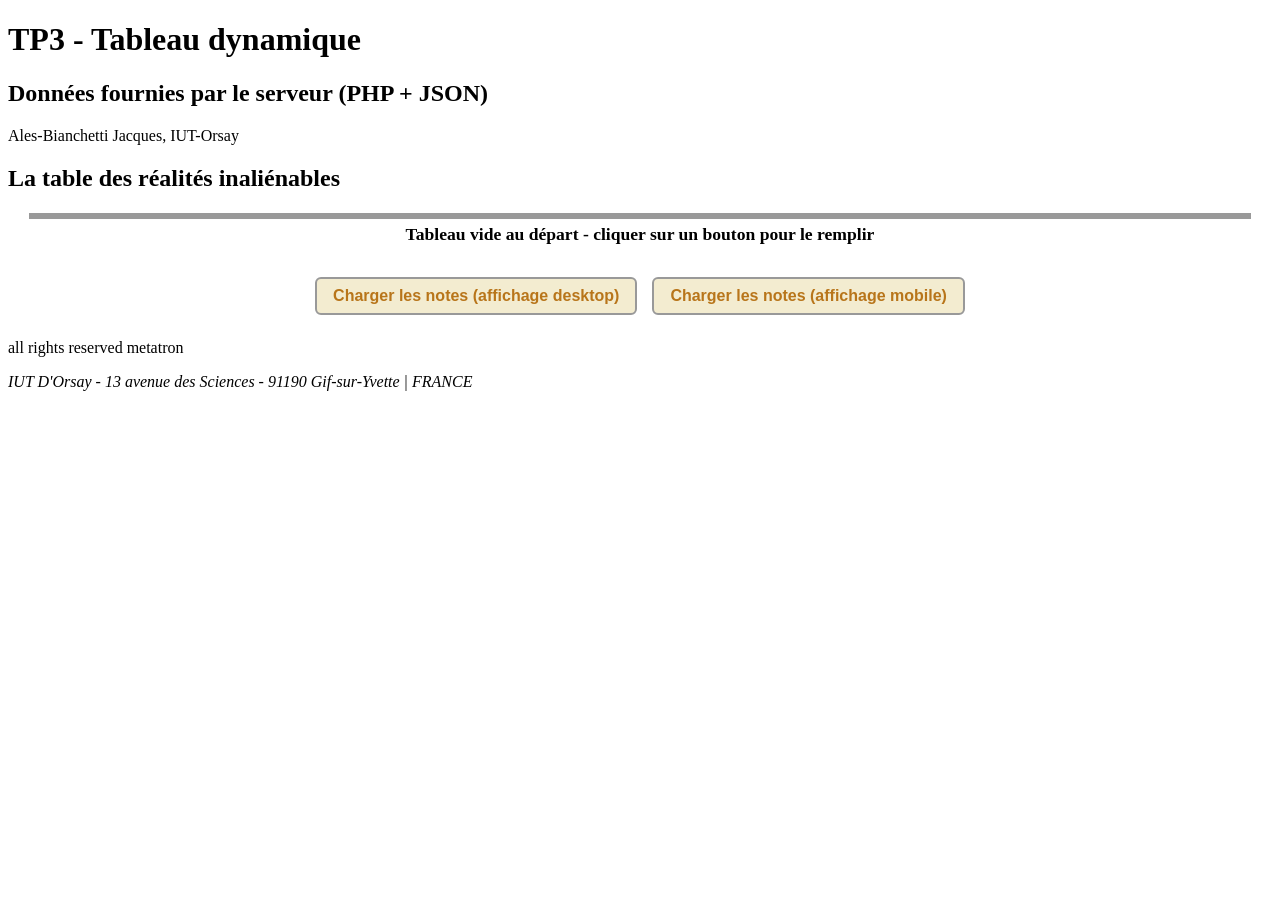
==== TP3/tableau.html @ 5a19d6a4 "TP3: ajout HTML, CSS et JS avec fetch + adaptateurs (Proxy)" ====
<!DOCTYPE html>
<!-- =====================================================================
     TP3 - tableau.html
     -----------------------------------------------------------------
     Par rapport au TP2, ce document est FORTEMENT SIMPLIFIÉ :
       - La balise <table> est presque VIDE (on ne garde que l'id et
         le <caption>). Le contenu du tableau (thead, tbody, tfoot)
         sera créé dynamiquement en JavaScript, à partir des données
         reçues du serveur via fetch().
       - Les deux boutons invoquent désormais :
            get_table_in_desktop_view('table_unique')
            get_table_in_mobile_view('table_unique')
         'table_unique' est l'identifiant de la <table> cible.
     ===================================================================== -->
<html lang="fr">
	<head>
		<meta charset="utf-8" />
		<title>Tableau TP3</title>
		<!-- On réutilise les mêmes feuilles de style que le TP2 -->
		<link rel="stylesheet" href="./styles/tableau.css" />
		<!-- Le script JS qui va faire les fetch et reconstruire le tableau -->
		<script src="./scripts/tableau.js"></script>
	</head>
	<body>
		<header>
			<h1>TP3 - Tableau dynamique</h1>
			<h2>Données fournies par le serveur (PHP + JSON)</h2>
			<p>Ales-Bianchetti Jacques, IUT-Orsay</p>
		</header>

		<main>
			<section>
				<div>
					<h1>La table des réalités inaliénables</h1>
				</div>
				<article>
					<!-- =============================================
					     Tableau VIDE :
					     - id="table_unique" : sert de cible aux fonctions JS
					     - <caption> : permet de vérifier qu'on nettoie
					       bien le tableau avant de le reconstruire. Si
					       on voit le caption apparaître à l'écran avant
					       le 1er clic, c'est bon : le tableau est vide.
					       Après le 1er clic, il disparaît car on supprime
					       tous les enfants de <table>.
					     ============================================= -->
					<table id="table_unique">
						<caption>Tableau vide au départ - cliquer sur un bouton pour le remplir</caption>
					</table>

					<!-- =============================================
					     Deux boutons :
					     - Le 1er demande l'affichage en mode "desktop"
					       (classique : mages en lignes, disciplines en colonnes)
					     - Le 2nd demande l'affichage en mode "mobile"
					       (une paire discipline/note par ligne)
					     On passe 'table_unique' (l'id de la <table>) en paramètre
					     aux fonctions JS, pour qu'elles sachent où écrire.
					     ============================================= -->
					<div class="btn">
						<button type="button" id="btn-Desktop"
							onclick="get_table_in_desktop_view('table_unique')">
							Charger les notes (affichage desktop)
						</button>
						<button type="button" id="btn-Mobile"
							onclick="get_table_in_mobile_view('table_unique')">
							Charger les notes (affichage mobile)
						</button>
					</div>
				</article>
			</section>
		</main>

		<footer>
			<p>all rights reserved metatron</p>
			<address>
				<p>IUT D'Orsay - 13 avenue des Sciences - 91190 Gif-sur-Yvette | FRANCE</p>
			</address>
		</footer>
	</body>
</html>
---- TP3/styles/tableau.css ----
@charset "utf-8";

/* =====================================================================
   TP3 - tableau.css
   ---------------------------------------------------------------------
   Même style que le TP2, simplement recopié pour que le TP3 soit
   autonome. Rien n'est modifié côté présentation : les couleurs,
   l'alternance de lignes, etc. sont identiques.
   ===================================================================== */

/* Zone du tableau */
main article {
    margin: 1.5rem;
}

/* Tableau : largeur 100%, bordures fusionnées, fond crème */
table {
    width: 100%;
    border-collapse: collapse;
    background-color: #f7f3ef;
    box-shadow: 0 0 0 3px #999;
    text-align: center;
    font-size: 1.1rem;
}

/* Le caption est placé sous le tableau */
caption {
    caption-side: bottom;
    padding: 0.5rem;
    font-weight: bold;
}

/* Toutes les cellules (th et td) */
th, td {
    border: 2px solid #f0f0f0;
    padding: 0.8rem 0.6rem;
}

/* Entête : fond noir, texte blanc */
thead th, thead td {
    background-color: black;
    color: white;
    font-weight: bold;
}

/* Première colonne (noms des mages) */
tbody th {
    background-color: #f5efe8;
    font-weight: bold;
    color: black;
    white-space: nowrap;
}

/* Alternance des lignes dans le tbody */
tbody tr:nth-child(odd) td {
    background-color: #f3ede6;
}
tbody tr:nth-child(even) td {
    background-color: #dfe6ee;
}

/* Zone des boutons sous le tableau */
.btn {
    display: flex;
    flex-wrap: nowrap;
    align-items: center;
    justify-content: center;
    margin-top: 1.5rem;
    gap: 15px;
}

.btn button {
    padding: 8px 16px;
    cursor: pointer;
    font-size: 1rem;
    border: 2px solid #999;
    border-radius: 6px;
    background-color: #f3ecd0;
    color: #b8751a;
    font-weight: bold;
}

/* Classes utilisées en mode 'mobile' : alternance des paires */
.ligne1 td, .ligne1 th { background-color: #f3ede6; }
.ligne2 td, .ligne2 th { background-color: #dfe6ee; }
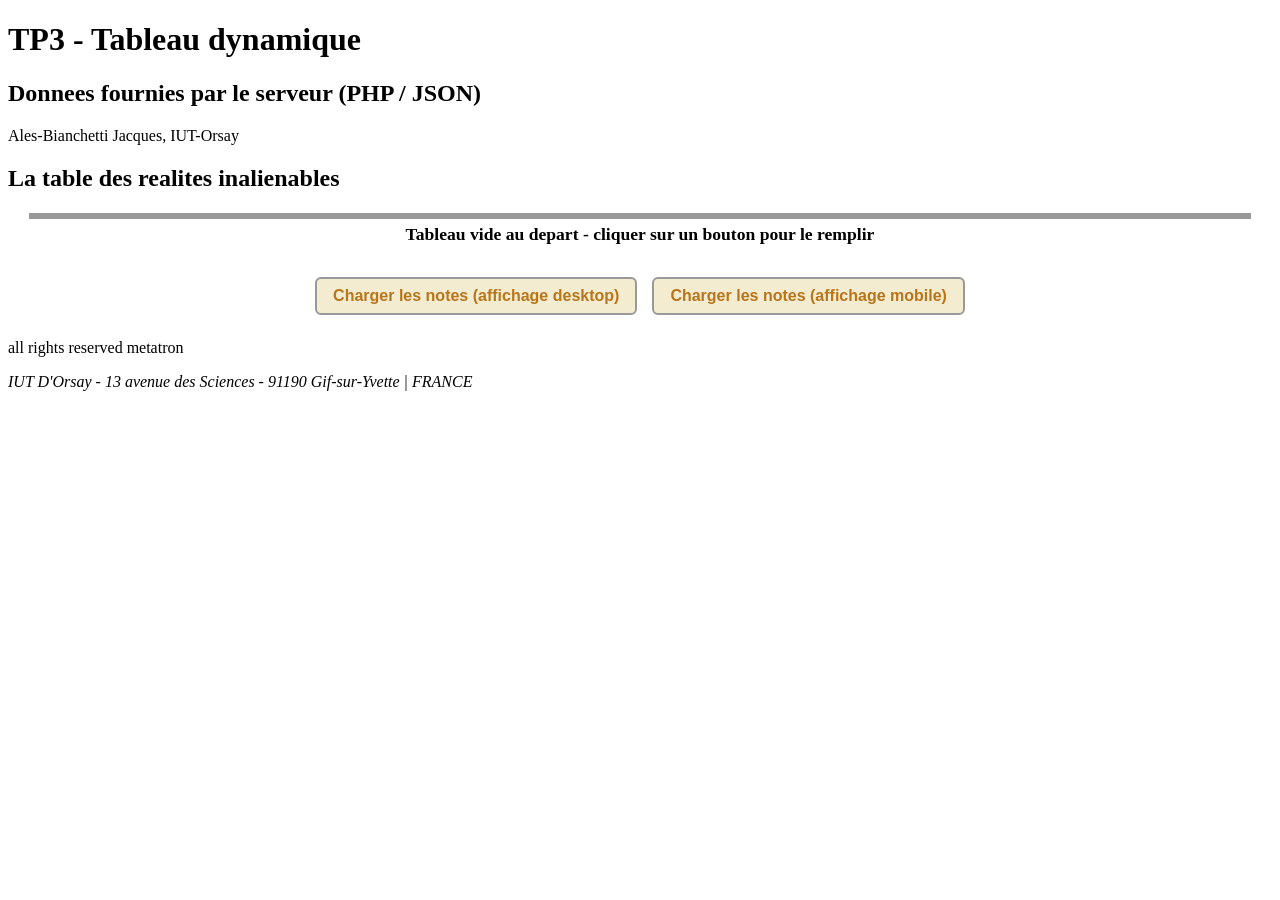
==== commit 85fe0e1a: "TP3: ajout tableau.html (table vide + 2 boutons) avec commentaires" ====
--- a/TP3/tableau.html
+++ b/TP3/tableau.html
@@ -1,67 +1,91 @@
 <!DOCTYPE html>
 <!-- =====================================================================
      TP3 - tableau.html
-     -----------------------------------------------------------------
-     Par rapport au TP2, ce document est FORTEMENT SIMPLIFIÉ :
-       - La balise <table> est presque VIDE (on ne garde que l'id et
-         le <caption>). Le contenu du tableau (thead, tbody, tfoot)
-         sera créé dynamiquement en JavaScript, à partir des données
-         reçues du serveur via fetch().
-       - Les deux boutons invoquent désormais :
-            get_table_in_desktop_view('table_unique')
-            get_table_in_mobile_view('table_unique')
-         'table_unique' est l'identifiant de la <table> cible.
+     =====================================================================
+     OBJECTIF DE CE FICHIER :
+     Fournir le "squelette" de la page. Le tableau est VIDE au depart,
+     et c'est le JavaScript qui le remplira une fois qu'on clique sur
+     l'un des deux boutons. Les donnees viennent du SERVEUR (webdev)
+     via un fetch sur notes_v1.php (exo 1) ou data.json (exo 2).
+
+     POINTS IMPORTANTS :
+     - On a enleve TOUT le contenu du tableau : plus de thead, plus de
+       tbody, plus de tfoot. On ne garde que <table id="..."> et un
+       <caption>.
+     - Le <caption> est la EXPRES pour verifier qu'on le SUPPRIME bien
+       avant de reconstruire le tableau (sinon il resterait affiche).
+     - Les 2 boutons appellent get_table_in_desktop_view('table_unique')
+       et get_table_in_mobile_view('table_unique').
+     - L'argument 'table_unique' est l'ID de la table. On le passe aux
+       fonctions JS pour qu'elles sachent sur quelle table travailler.
      ===================================================================== -->
 <html lang="fr">
 	<head>
+		<!-- Encodage UTF-8 (accents corrects) -->
 		<meta charset="utf-8" />
-		<title>Tableau TP3</title>
-		<!-- On réutilise les mêmes feuilles de style que le TP2 -->
+
+		<!-- Titre qui s'affichera dans l'onglet du navigateur -->
+		<title>TP3 - Tableau dynamique</title>
+
+		<!-- Feuille de style (meme design que TP2) -->
 		<link rel="stylesheet" href="./styles/tableau.css" />
-		<!-- Le script JS qui va faire les fetch et reconstruire le tableau -->
+
+		<!-- Script JS qui contient les fonctions get_table_in_desktop_view
+		     et get_table_in_mobile_view, ainsi que les adaptateurs. -->
 		<script src="./scripts/tableau.js"></script>
 	</head>
+
 	<body>
+		<!-- Entete : titre de la page -->
 		<header>
 			<h1>TP3 - Tableau dynamique</h1>
-			<h2>Données fournies par le serveur (PHP + JSON)</h2>
+			<h2>Donnees fournies par le serveur (PHP / JSON)</h2>
 			<p>Ales-Bianchetti Jacques, IUT-Orsay</p>
 		</header>
 
+		<!-- Contenu principal -->
 		<main>
 			<section>
 				<div>
-					<h1>La table des réalités inaliénables</h1>
+					<h1>La table des realites inalienables</h1>
 				</div>
+
 				<article>
 					<!-- =============================================
-					     Tableau VIDE :
-					     - id="table_unique" : sert de cible aux fonctions JS
-					     - <caption> : permet de vérifier qu'on nettoie
-					       bien le tableau avant de le reconstruire. Si
-					       on voit le caption apparaître à l'écran avant
-					       le 1er clic, c'est bon : le tableau est vide.
-					       Après le 1er clic, il disparaît car on supprime
-					       tous les enfants de <table>.
+					     TABLE VIDE
+					     ---------------------------------------------
+					     - id="table_unique" : permet au JS de la
+					       retrouver avec document.getElementById(...).
+					     - <caption> : petit texte qui prouve qu'au
+					       depart la table est vraiment vide. Apres
+					       le 1er clic, on le supprime en meme temps
+					       que tout le reste.
 					     ============================================= -->
 					<table id="table_unique">
-						<caption>Tableau vide au départ - cliquer sur un bouton pour le remplir</caption>
+						<caption>Tableau vide au depart - cliquer sur un bouton pour le remplir</caption>
 					</table>
 
 					<!-- =============================================
+					     ZONE DES BOUTONS
+					     ---------------------------------------------
 					     Deux boutons :
-					     - Le 1er demande l'affichage en mode "desktop"
-					       (classique : mages en lignes, disciplines en colonnes)
-					     - Le 2nd demande l'affichage en mode "mobile"
-					       (une paire discipline/note par ligne)
-					     On passe 'table_unique' (l'id de la <table>) en paramètre
-					     aux fonctions JS, pour qu'elles sachent où écrire.
+					     1) Mode desktop : tableau classique, mages
+					        en lignes et disciplines en colonnes.
+					     2) Mode mobile : tableau a 2 colonnes
+					        (Discipline / Note) et un bloc par mage.
+
+					     onclick="..." appelle la fonction JS en
+					     passant l'id de la table cible. Exemple :
+					         get_table_in_desktop_view('table_unique')
+					     va chercher la <table id="table_unique"> et
+					     la remplir avec les donnees du serveur.
 					     ============================================= -->
 					<div class="btn">
 						<button type="button" id="btn-Desktop"
 							onclick="get_table_in_desktop_view('table_unique')">
 							Charger les notes (affichage desktop)
 						</button>
+
 						<button type="button" id="btn-Mobile"
 							onclick="get_table_in_mobile_view('table_unique')">
 							Charger les notes (affichage mobile)
@@ -71,6 +95,7 @@
 			</section>
 		</main>
 
+		<!-- Pied de page -->
 		<footer>
 			<p>all rights reserved metatron</p>
 			<address>
